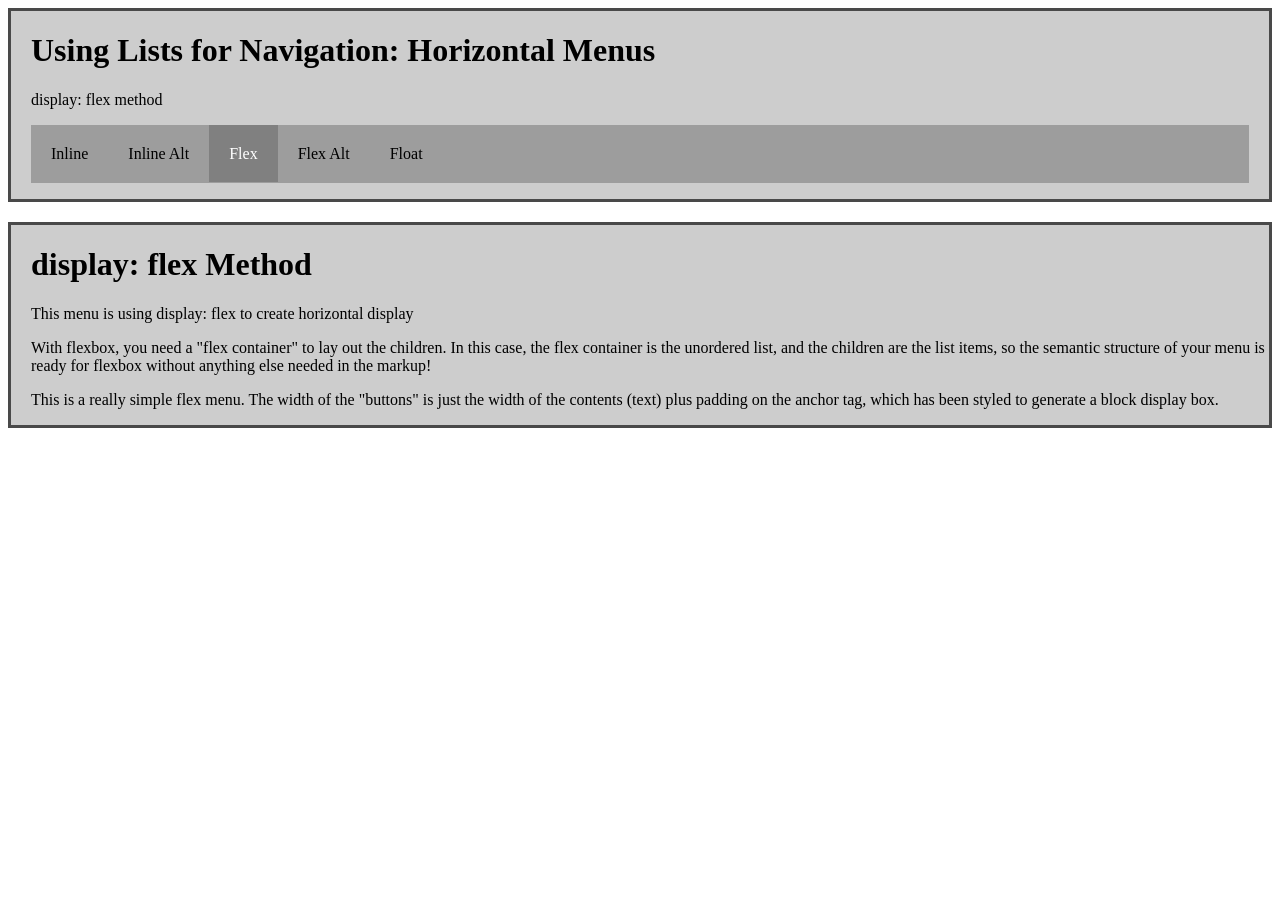
==== index.html @ 890c359c "first page finished" ====
<!DOCTYPE html>
<html>
    <head>
        <meta charset="utf-8">
        <meta name="viewport" content="width=device-width, initial-scale=1.0">
        <title>css-ex-7</title>
        <link href="styles.css" rel="stylesheet" type="text/css">
    </head>

    <body>
    <div class="first-box">
        <h1>Using Lists for Navigation: Horizontal Menus</h1>
        <p>display: flex method</p>


        <ul class="navigation">
            <li>
                <a href="" class="list-item">Inline</a>
            </li>
            <li>
                <a href="" class="list-item">Inline Alt</a>
            </li>
            <li>
                <a href="" class="list-item current-page">Flex</a>
            </li>
            <li>
                <a href="" class="list-item">Flex Alt</a>
            </li>
            <li>
                <a href="" class="list-item">Float</a>
            </li>
        </ul>
    </div>

    <div class="second-box">
        <h1>display: flex Method</h1>
        <p>This menu is using display: flex to create horizontal display</p>
        <p>With flexbox, you need a "flex container" to lay out the children. In this case, the flex container is the unordered list, and the children are the list items, so the semantic structure of your menu is ready for flexbox without anything else needed in the markup!</p>
        <p>This is a really simple flex menu. The width of the "buttons" is just the width of the contents (text) plus padding on the anchor tag, which has been styled to generate a block display box.</p>
    </div>



    </body>
</html>
---- styles.css ----
.first-box{
background-color:rgb(205, 205, 205);
border-style: solid;
border-color: rgb(73, 73, 73);
padding-left: 20px;
padding-right: 20px;
}

.second-box{
background-color: rgb(205, 205, 205);
border-style: solid;
border-color: rgb(73, 73, 73);
padding-left: 20px;
margin-top: 20px;
}

.navigation{
background-color: rgb(157, 157, 157);
padding-top: 20px;
padding-bottom: 20px;
list-style-type: none;
padding-left: 0;
display: flex;
justify-content: flex-start;
}

.list-item{
color: black;
text-decoration: none;
padding: 20px;
}

.list-item:hover{
background-color: grey;
color: white;
}

.current-page{
background-color: grey;
color: white;
}
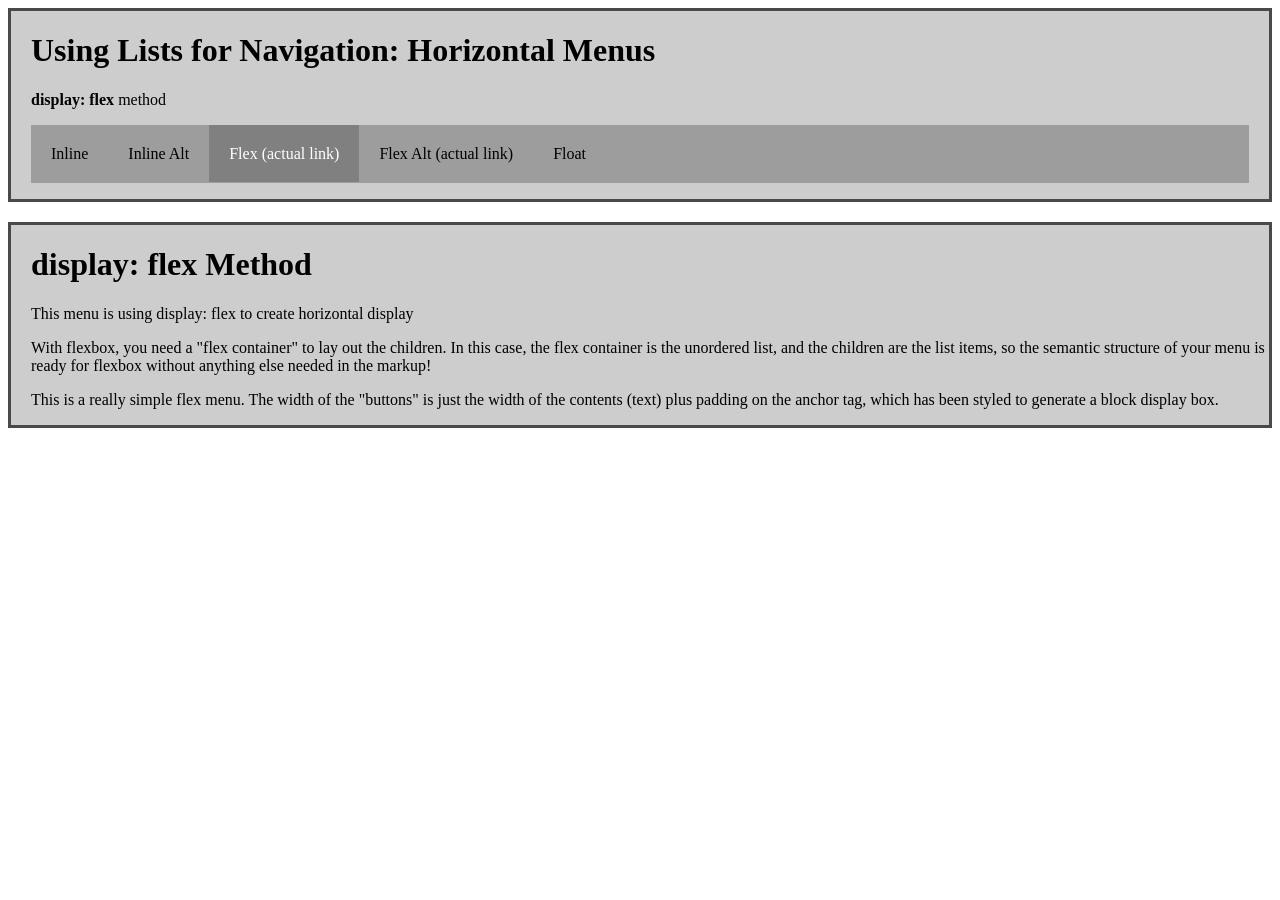
==== commit 0e87a6dd: "finished" ====
--- a/index.html
+++ b/index.html
@@ -10,7 +10,7 @@
     <body>
     <div class="first-box">
         <h1>Using Lists for Navigation: Horizontal Menus</h1>
-        <p>display: flex method</p>
+        <p> <strong>display: flex</strong> method</p>
 
 
         <ul class="navigation">
@@ -21,10 +21,10 @@
                 <a href="" class="list-item">Inline Alt</a>
             </li>
             <li>
-                <a href="" class="list-item current-page">Flex</a>
+                <a href="" class="list-item current-page">Flex (actual link)</a>
             </li>
             <li>
-                <a href="" class="list-item">Flex Alt</a>
+                <a href="flex-alt.html" class="list-item">Flex Alt (actual link)</a>
             </li>
             <li>
                 <a href="" class="list-item">Float</a>
